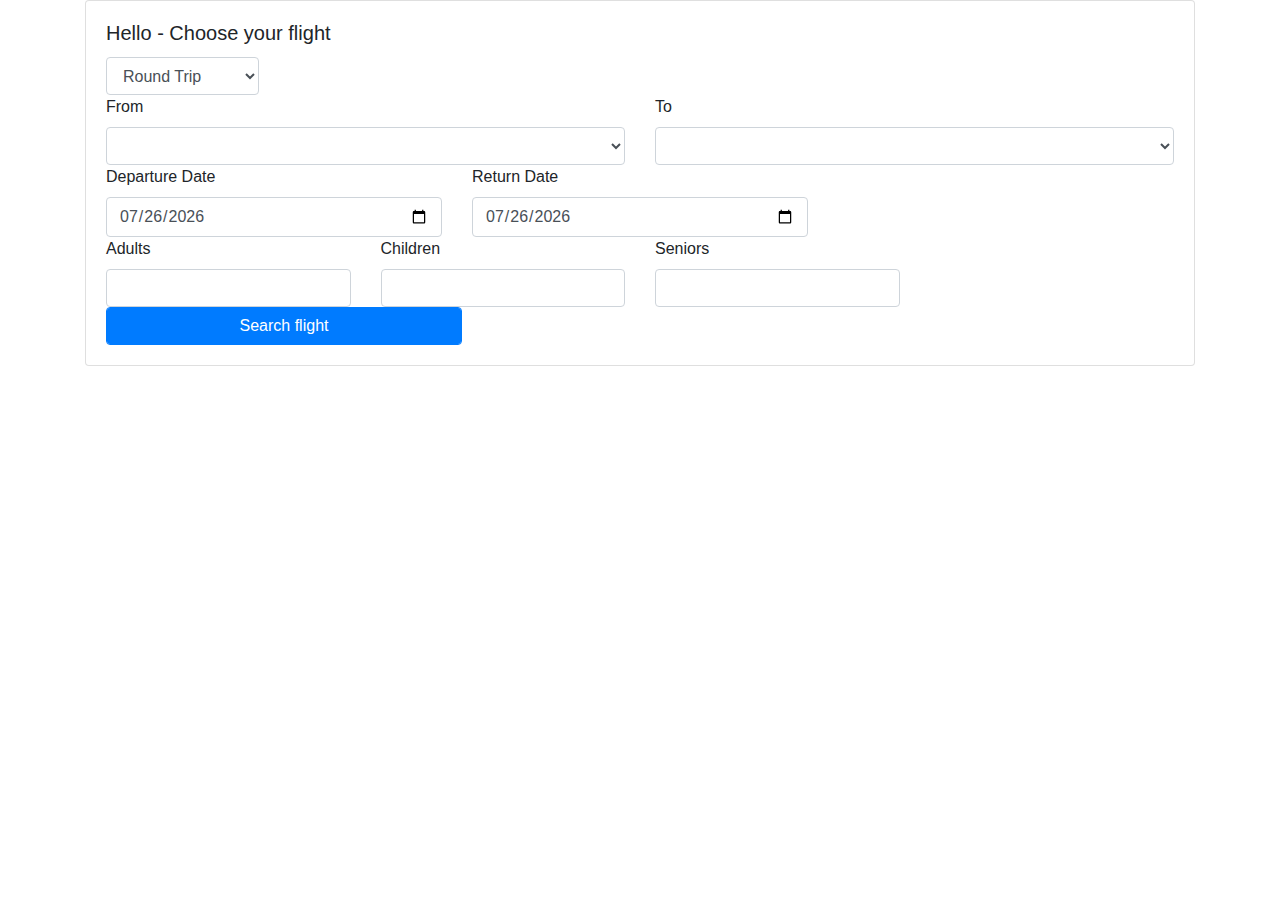
==== src/main/resources/templates/index.html @ e1b49a8b "add search engine and display search result page" ====
<!DOCTYPE html>
<!--
To change this license header, choose License Headers in Project Properties.
To change this template file, choose Tools | Templates
and open the template in the editor.
-->
<html xmlns:th="http://www.thymeleaf.org" xmlns:layout="http://www.ultraq.net.nz/web/thymeleaf/layout"
      layout:decorate="layout">
    <head>
        <title>Faber Airline</title>
        <meta charset="UTF-8">
        <meta name="viewport" content="width=device-width, initial-scale=1.0">
        <link rel="stylesheet" href="https://stackpath.bootstrapcdn.com/bootstrap/4.1.3/css/bootstrap.min.css">
        <script src="https://ajax.googleapis.com/ajax/libs/jquery/3.4.1/jquery.min.js"></script>
        <script src="https://maxcdn.bootstrapcdn.com/bootstrap/3.4.1/js/bootstrap.min.js"></script>
        <link rel="stylesheet" th:href="@{/css/style.css}"/>

    </head>
    <body class="background-searchpage">
        <div layout:fragment="content">
            <div class="container ">
                <div class="card search-card">

                    <div class="card-body search-content">
                        <div class="row row-spacing" ><h5 class="card-title col">Hello 
                                <span  th:text="${session.user} ?: 'customer'"></span> - Choose your flight</h5></div>
                        <form action="#" th:action="@{/flight/search}" th:object="${orderModel}"
                              method="post" id='form-flight-search'>
                            <div class="row row-spacing">
                                <div class="col col-2">
                                    <select class="form-control" th:field="*{returnType}" id="return_type">
                                        <option th:value="1" >Round Trip</option>
                                        <option th:value="0">One way</option>
                                    </select>
                                </div>
                            </div>
                            <div class="row row-spacing">
                                <div class="col col-6">
                                    <label >From </label>
                                    <div>
                                        <select th:field="*{departureAirportId}"  class="form-control" id="departure_airport_id">
                                            <option th:each="airport: ${airportList}" 
                                                    th:value="${airport.id}" th:text="${airport.name + ' ('+ airport.location+')'}"></option>
                                        </select>
                                    </div>
                                </div>
                                <div class="col col-6">
                                    <label >To</label>
                                    <div>
                                        <select th:field="*{arrivalAirportId}"  class="form-control" id="arrival_airport_id">
                                            <option th:each="airport: ${airportList}" 
                                                    th:value="${airport.id}" th:text="${airport.name + ' ('+ airport.location+')'}"></option>
                                        </select>
                                    </div>
                                </div>

                            </div>
                            <div class="row row-spacing">
                                <div class="col col-4">
                                    <label for="">Departure Date</label>
                                    <input th:field="*{departureDate}" type="date" class="form-control" id="departure_date" />
                                </div>
                                <div class="col col-4">
                                    <label for="">Return Date </label>
                                    <input th:field="*{returnDate}" type="date" class="form-control" id="return_date" 
                                           th:disabled ="${orderModel.returnType != true || orderModel.returnType == 0}"
                                           />
                                </div>
                            </div>
                            <div class='row row-spacing'>
                                <div class="col col-3">
                                    <label for="usr">Adults </label>
                                    <div>
                                        <input type='text' class="form-control" th:field="*{numOfAdult}">

                                    </div>
                                </div>
                                <div class="col col-3">
                                    <label for="usr">Children </label>
                                    <div>
                                        <input type='text' class="form-control" th:field="*{numOfChildren}">

                                    </div>
                                </div>
                                <div class="col col-3">
                                    <label for="usr">Seniors </label>
                                    <div>
                                        <input type='text' class="form-control" th:field="*{numOfSenior}">
                                    </div>
                                </div>
                            </div>
                            <div class='row row-spacing'>
                                  <div class="col col-12">
                                      <button class="btn btn-primary form-control btn-search-flight col-4"  type="submit">Search flight</button>
                                </div>
                            </div>
                        </form>
                    </div>
                </div>
                <script>
                    // format date for date picker
                    function formatDate(date) {
                        var dd = date.getDate();
                        var mm = date.getMonth() + 1;
                        var yyyy = date.getFullYear();
                        if (dd < 10) {
                            dd = '0' + dd
                        }
                        if (mm < 10) {
                            mm = '0' + mm
                        }
                        var today = yyyy + '-' + mm + '-' + dd;
                        return today;
                    }

                    $(document).ready(function () {
                        var today = formatDate(new Date());
                        $('#departure_date').val(today);
                        $('#return_date').val(today);
                        $("#departure_date").attr("min", today);
                        $("#return_date").attr("min", today);

                        // set return date later departure date when departure date change 
                        $("#departure_date").change(function () {
                            var departure_date = $(this).val();
                            var return_date = $("#return_date").val();
                            if (departure_date > return_date) {
                                $('#return_date').val(departure_date);
                            }
                            $("#return_date").attr("min", departure_date);
                        });

                        // Disable and un-disable Return date field when change return type field
                        $("#return_type").on("change", function () {
                            var returnTypeValue = $(this).val();
                            if (returnTypeValue == 0) {
                                $("#return_date").attr("disabled", true);
                            } else {
                                $("#return_date").attr("disabled", false);
                            }
                        })

                        // validate form basically before submit  
                        $("#form-flight-search").on("submit", function (e) {
                            var departureAirport = $("#departure_airport_id").val();
                            var arrivalAirport = $("#arrival_airport_id").val();
                            if (departureAirport == arrivalAirport) {
                                alert('Arrival Airport must be different from Departure Airport');
                                e.preventDefault();
                                return;
                            }
                            var departure_date = $("#departure_date").val();

                            if (!departure_date) {
                                alert('Departure date must not be empty ');
                                e.preventDefault();
                                return;
                            }

                            var is_return = $("#return_type").val();
                            var return_date = $("#return_date").val();

                            if (is_return == 1 && !return_date) {
                                alert('Return date must not be empty for Round Trip');
                                e.preventDefault();
                                return;
                            }
                        })

                        if ($("#return_type").val() == 0) {
                            $("#return_date").attr("disabled", true);
                        }
                    })
                </script>
            </div>

    </body>
</html>
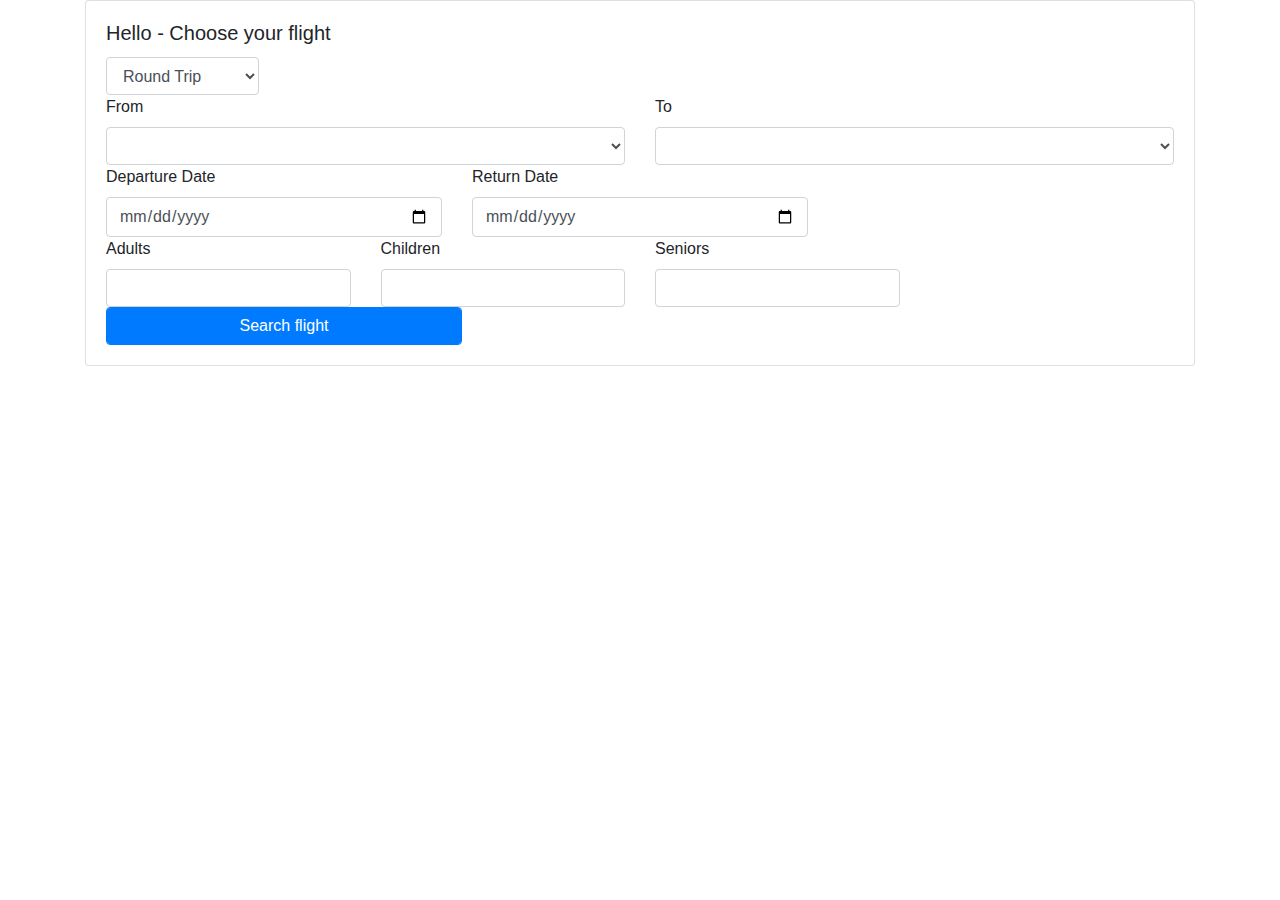
==== commit c907a5aa: "choose flight (both one way and return)" ====
--- a/src/main/resources/templates/index.html
+++ b/src/main/resources/templates/index.html
@@ -90,8 +90,8 @@
                                 </div>
                             </div>
                             <div class='row row-spacing'>
-                                  <div class="col col-12">
-                                      <button class="btn btn-primary form-control btn-search-flight col-4"  type="submit">Search flight</button>
+                                <div class="col col-12">
+                                    <button class="btn btn-primary form-control btn-search-flight col-4"  type="submit">Search flight</button>
                                 </div>
                             </div>
                         </form>
@@ -115,8 +115,6 @@
 
                     $(document).ready(function () {
                         var today = formatDate(new Date());
-                        $('#departure_date').val(today);
-                        $('#return_date').val(today);
                         $("#departure_date").attr("min", today);
                         $("#return_date").attr("min", today);
 
